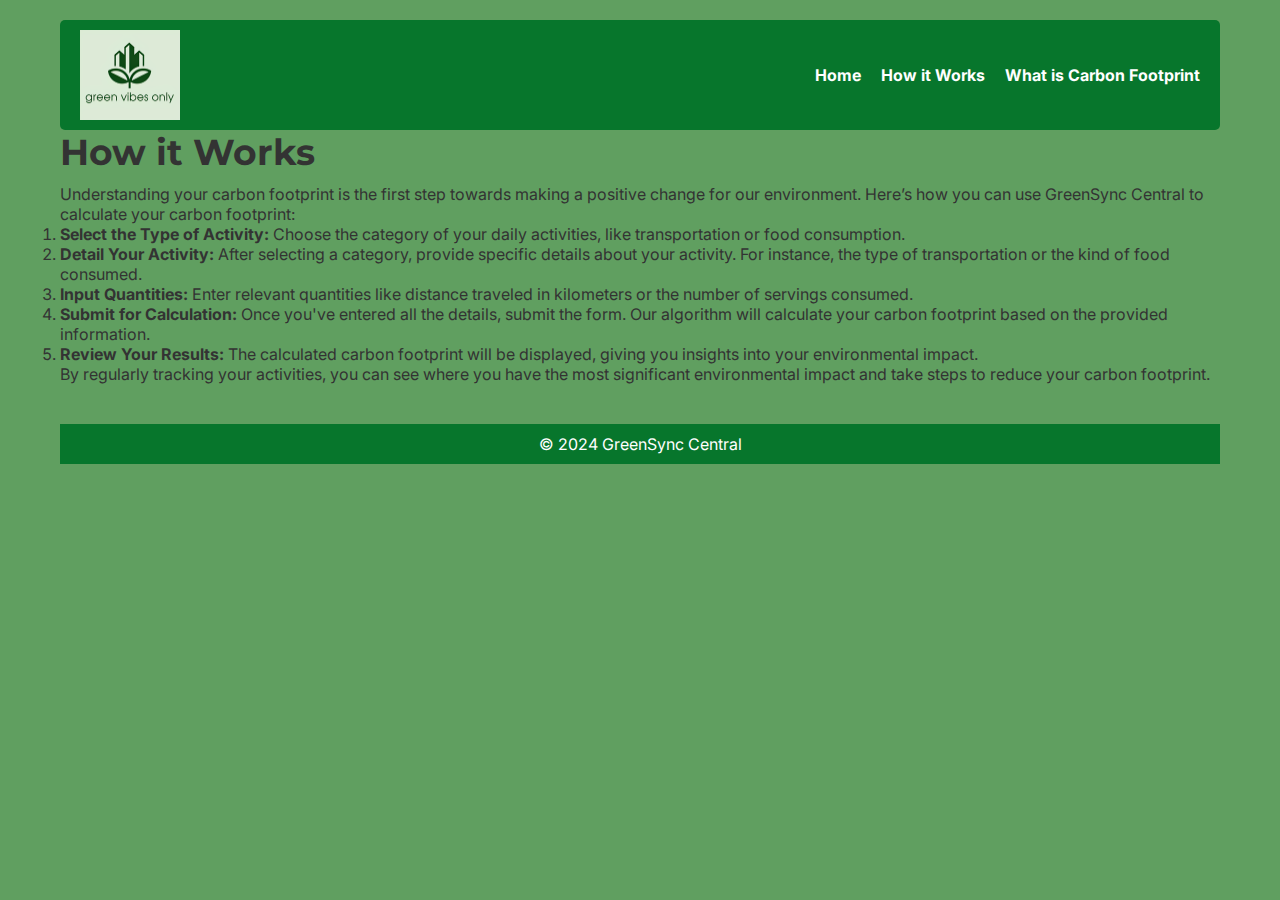
==== pages/how-it-works.html @ d267aa4c "Final Content Added and Page Aligned" ====
<!DOCTYPE html>
<html lang="en">

<head>
    <meta charset="UTF-8">
    <meta name="viewport" content="width=device-width, initial-scale=1.0">
    <link rel="stylesheet" href="../style/carbon.css">
    <link rel="preconnect" href="https://fonts.googleapis.com">
    <link rel="preconnect" href="https://fonts.gstatic.com" crossorigin>
    <link
        href="https://fonts.googleapis.com/css2?family=Inter:wght@400;500;700&family=Montserrat:wght@700&family=Poppins:wght@400;600&display=swap"
        rel="stylesheet">
    <title>GreenSync Central</title>
</head>

<body class="container">
    <header class="firstrow greenbackground">
        <img class="nav-logo" src="../images/greenvibeslogo.png" alt="logo" width="100" />
        <div class="hyperlinks">
            <nav>
                <a href="/index.html">Home</a>
                <a href="./how-it-works.html">How it Works</a>
                <a href="./what-is-carbon-footprint.html">What is Carbon Footprint</a>

            </nav>
        </div>
    </header>

    <div class="content">
        <h1>How it Works</h1>
        <p>Understanding your carbon footprint is the first step towards making a positive change for our environment.
            Here’s how you can use GreenSync Central to calculate your carbon footprint:</p>

        <ol>
            <li><strong>Select the Type of Activity:</strong> Choose the category of your daily activities, like
                transportation or food consumption.</li>
            <li><strong>Detail Your Activity:</strong> After selecting a category, provide specific details about your
                activity. For instance, the type of transportation or the kind of food consumed.</li>
            <li><strong>Input Quantities:</strong> Enter relevant quantities like distance traveled in kilometers or the
                number of servings consumed.</li>
            <li><strong>Submit for Calculation:</strong> Once you've entered all the details, submit the form. Our
                algorithm will calculate your carbon footprint based on the provided information.</li>
            <li><strong>Review Your Results:</strong> The calculated carbon footprint will be displayed, giving you
                insights into your environmental impact.</li>
        </ol>

        <p>By regularly tracking your activities, you can see where you have the most significant environmental impact
            and take steps to reduce your carbon footprint.</p>
    </div>

    <footer>
        <div class="footer-content">
            <p>&copy; 2024 GreenSync Central</p>
        </div>
    </footer>
    <script src="./script.js"></script>
</body>

</html>
---- style/carbon.css ----
* {
  margin: 0;
  padding: 0;
  box-sizing: border-box;
}

body {
  background-color: #f3f3f3;
  color: #333;
  margin: 0;
  font-family: "Inter", sans-serif;
}

.container {
  max-width: 1200px;
  margin: 0 auto;
  padding: 20px;
  background-color: #609f60;
}

.firstrow {
  display: flex;
  justify-content: space-between;
  align-items: center;
  padding: 20px 0;
}

.greenbackground {
  background-color: #07762c;
  color: white;
  padding: 10px 20px;
  border-radius: 5px;
}

.hyperlinks {
  display: flex;
  align-items: center;
}

nav {
  display: flex;
  align-items: center;
  gap: 20px;
}

a {
  text-decoration: none;
  color: white;
  font-weight: bold;
  transition: background-color 0.3s, color 0.3s;
}

a:hover {
  background-color: white;
  color: #07762c;
  border-radius: 5px;
  padding: 5px 10px;
}

.heading-container {
  text-align: center;
  margin: 40px 0;
}

h1 {
  font-family: "Montserrat", sans-serif;
  font-size: 36px;
  margin-bottom: 10px;
}

.snippet {
  font-family: "Poppins", sans-serif;
  font-size: 20px;
}

.split-container {
  display: flex;
  justify-content: space-between;
  align-items: flex-start;
  margin: 40px 0;
}

.form-section {
  flex: 1;
  padding: 20px;
  background-color: white;
  border-radius: 5px;
  box-shadow: 0 4px 8px rgba(0, 0, 0, 0.1);
}

.instructions-box {
  flex: 1;
  padding: 20px;
  background-color: white;
  border-radius: 5px;
  box-shadow: 0 4px 8px rgba(0, 0, 0, 0.1);
}

label {
  display: block;
  margin-bottom: 8px;
  font-weight: bold;
}

input[type="text"],
input[type="number"],
select {
  width: 100%;
  padding: 10px;
  margin-bottom: 16px;
  border: 1px solid #ccc;
  border-radius: 4px;
}

button {
  background-color: #07762c;
  color: white;
  cursor: pointer;
  padding: 10px 20px;
  border: none;
  border-radius: 4px;
  font-weight: bold;
  transition: background-color 0.3s;
}

button:hover {
  background-color: #055d23;
}

.output-section {
  margin-top: 20px;
  padding: 20px;
  background-color: white;
  border-radius: 5px;
  box-shadow: 0 4px 8px rgba(0, 0, 0, 0.1);
}

footer {
  background-color: #07762c;
  color: white;
  text-align: center;
  padding: 10px 0;
  margin-top: 40px;
}

.footer-content {
  max-width: 1200px;
  margin: 0 auto;
}
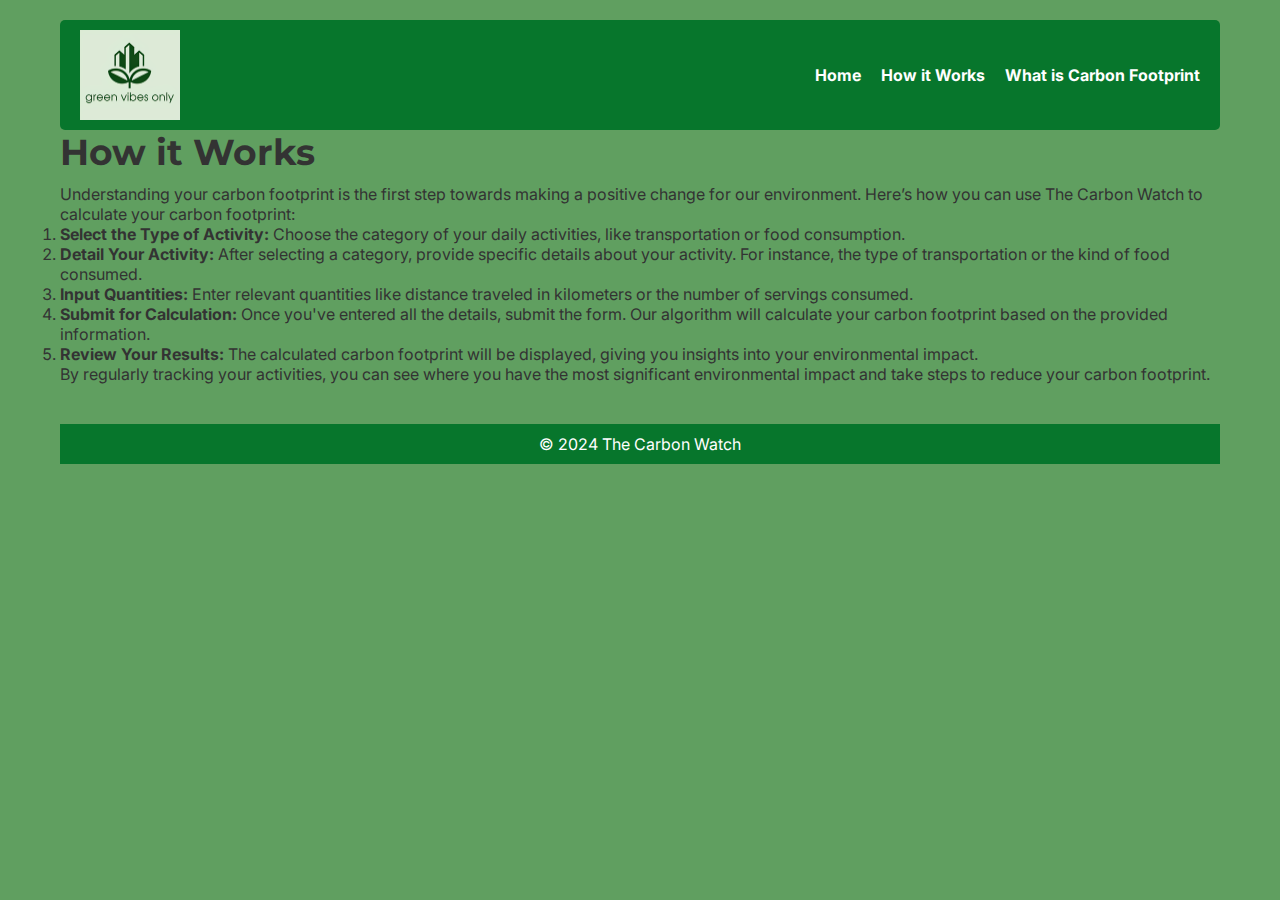
==== commit 4e79efef: "changed name to The Carbon Watch" ====
--- a/pages/how-it-works.html
+++ b/pages/how-it-works.html
@@ -1,59 +1,80 @@
 <!DOCTYPE html>
 <html lang="en">
+  <head>
+    <meta charset="UTF-8" />
+    <meta name="viewport" content="width=device-width, initial-scale=1.0" />
+    <link rel="stylesheet" href="../style/carbon.css" />
+    <link rel="preconnect" href="https://fonts.googleapis.com" />
+    <link rel="preconnect" href="https://fonts.gstatic.com" crossorigin />
+    <link
+      href="https://fonts.googleapis.com/css2?family=Inter:wght@400;500;700&family=Montserrat:wght@700&family=Poppins:wght@400;600&display=swap"
+      rel="stylesheet"
+    />
+    <title>The Carbon Watch</title>
+  </head>
 
-<head>
-    <meta charset="UTF-8">
-    <meta name="viewport" content="width=device-width, initial-scale=1.0">
-    <link rel="stylesheet" href="../style/carbon.css">
-    <link rel="preconnect" href="https://fonts.googleapis.com">
-    <link rel="preconnect" href="https://fonts.gstatic.com" crossorigin>
-    <link
-        href="https://fonts.googleapis.com/css2?family=Inter:wght@400;500;700&family=Montserrat:wght@700&family=Poppins:wght@400;600&display=swap"
-        rel="stylesheet">
-    <title>GreenSync Central</title>
-</head>
-
-<body class="container">
+  <body class="container">
     <header class="firstrow greenbackground">
-        <img class="nav-logo" src="../images/greenvibeslogo.png" alt="logo" width="100" />
-        <div class="hyperlinks">
-            <nav>
-                <a href="/index.html">Home</a>
-                <a href="./how-it-works.html">How it Works</a>
-                <a href="./what-is-carbon-footprint.html">What is Carbon Footprint</a>
-
-            </nav>
-        </div>
+      <img
+        class="nav-logo"
+        src="../images/greenvibeslogo.png"
+        alt="logo"
+        width="100"
+      />
+      <div class="hyperlinks">
+        <nav>
+          <a href="/index.html">Home</a>
+          <a href="./how-it-works.html">How it Works</a>
+          <a href="./what-is-carbon-footprint.html">What is Carbon Footprint</a>
+        </nav>
+      </div>
     </header>
 
     <div class="content">
-        <h1>How it Works</h1>
-        <p>Understanding your carbon footprint is the first step towards making a positive change for our environment.
-            Here’s how you can use GreenSync Central to calculate your carbon footprint:</p>
+      <h1>How it Works</h1>
+      <p>
+        Understanding your carbon footprint is the first step towards making a
+        positive change for our environment. Here’s how you can use The Carbon
+        Watch to calculate your carbon footprint:
+      </p>
 
-        <ol>
-            <li><strong>Select the Type of Activity:</strong> Choose the category of your daily activities, like
-                transportation or food consumption.</li>
-            <li><strong>Detail Your Activity:</strong> After selecting a category, provide specific details about your
-                activity. For instance, the type of transportation or the kind of food consumed.</li>
-            <li><strong>Input Quantities:</strong> Enter relevant quantities like distance traveled in kilometers or the
-                number of servings consumed.</li>
-            <li><strong>Submit for Calculation:</strong> Once you've entered all the details, submit the form. Our
-                algorithm will calculate your carbon footprint based on the provided information.</li>
-            <li><strong>Review Your Results:</strong> The calculated carbon footprint will be displayed, giving you
-                insights into your environmental impact.</li>
-        </ol>
+      <ol>
+        <li>
+          <strong>Select the Type of Activity:</strong> Choose the category of
+          your daily activities, like transportation or food consumption.
+        </li>
+        <li>
+          <strong>Detail Your Activity:</strong> After selecting a category,
+          provide specific details about your activity. For instance, the type
+          of transportation or the kind of food consumed.
+        </li>
+        <li>
+          <strong>Input Quantities:</strong> Enter relevant quantities like
+          distance traveled in kilometers or the number of servings consumed.
+        </li>
+        <li>
+          <strong>Submit for Calculation:</strong> Once you've entered all the
+          details, submit the form. Our algorithm will calculate your carbon
+          footprint based on the provided information.
+        </li>
+        <li>
+          <strong>Review Your Results:</strong> The calculated carbon footprint
+          will be displayed, giving you insights into your environmental impact.
+        </li>
+      </ol>
 
-        <p>By regularly tracking your activities, you can see where you have the most significant environmental impact
-            and take steps to reduce your carbon footprint.</p>
+      <p>
+        By regularly tracking your activities, you can see where you have the
+        most significant environmental impact and take steps to reduce your
+        carbon footprint.
+      </p>
     </div>
 
     <footer>
-        <div class="footer-content">
-            <p>&copy; 2024 GreenSync Central</p>
-        </div>
+      <div class="footer-content">
+        <p>&copy; 2024 The Carbon Watch</p>
+      </div>
     </footer>
     <script src="./script.js"></script>
-</body>
-
-</html>+  </body>
+</html>
